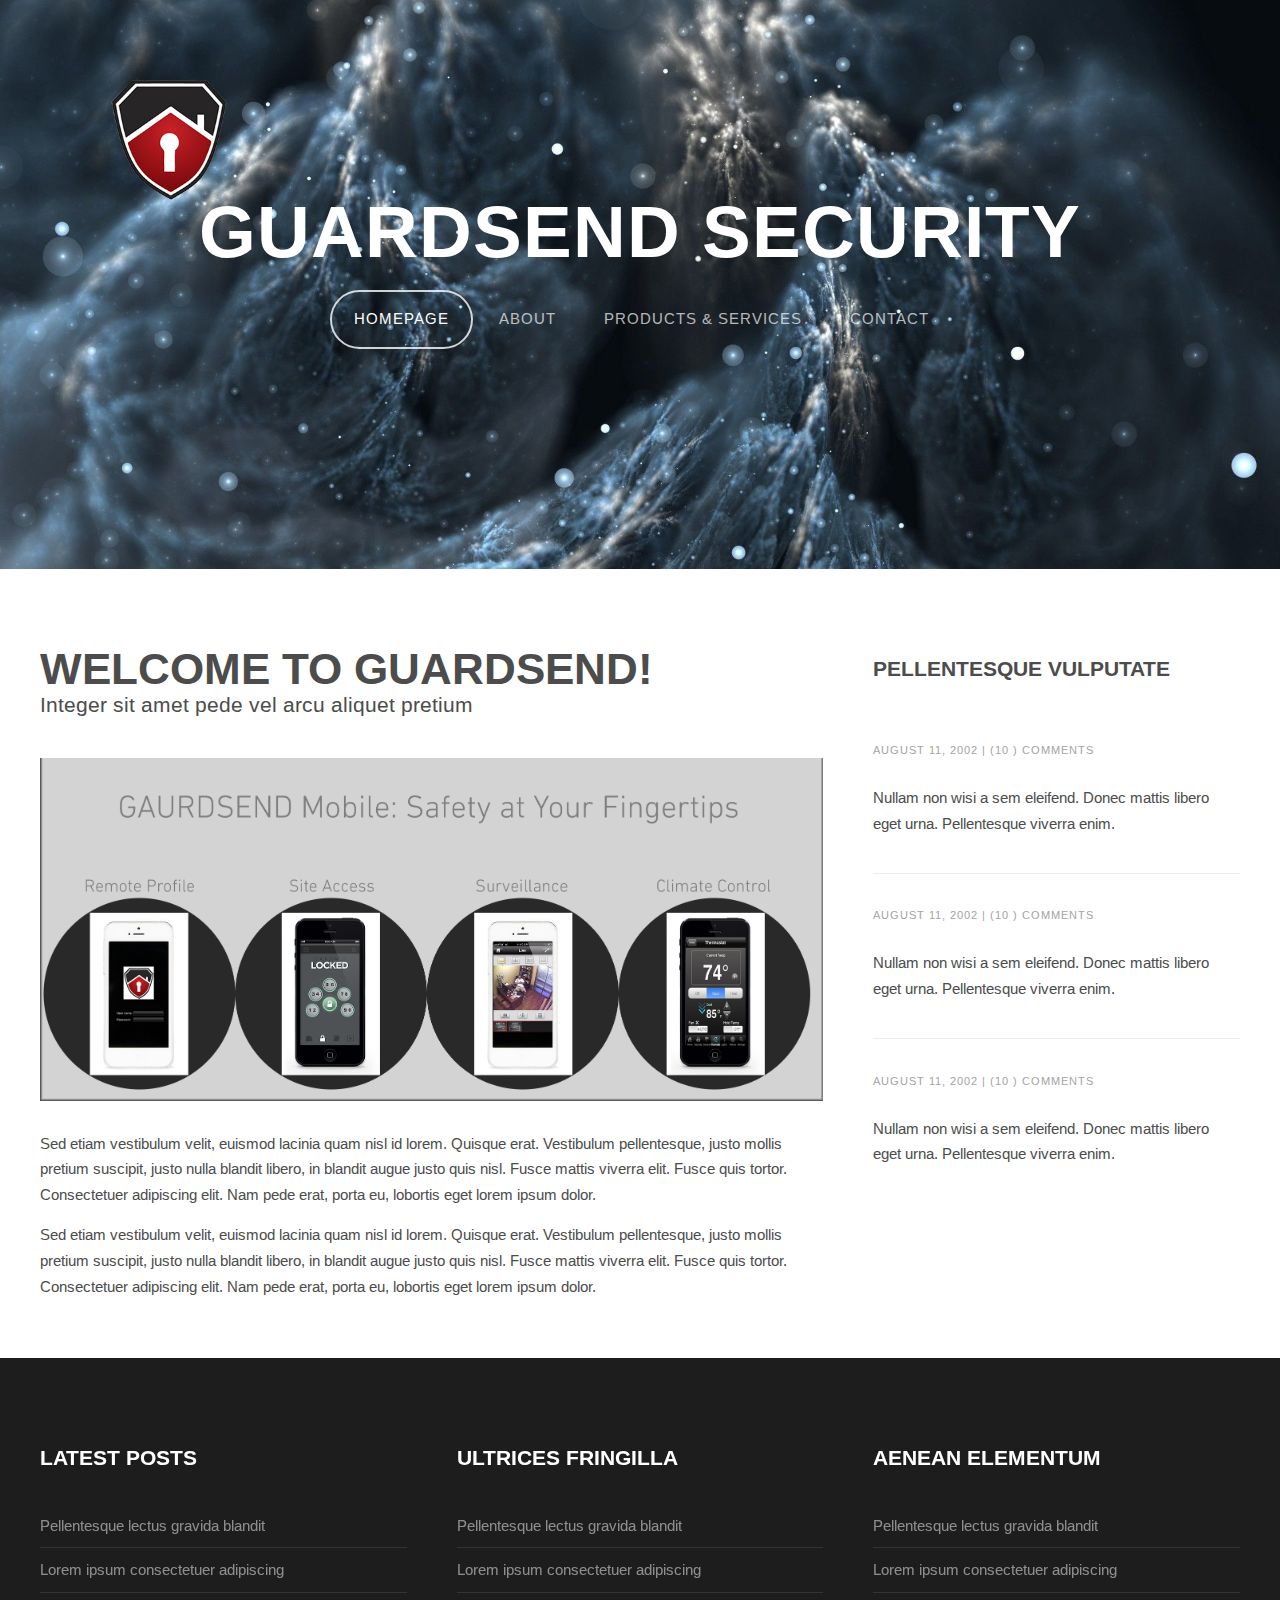
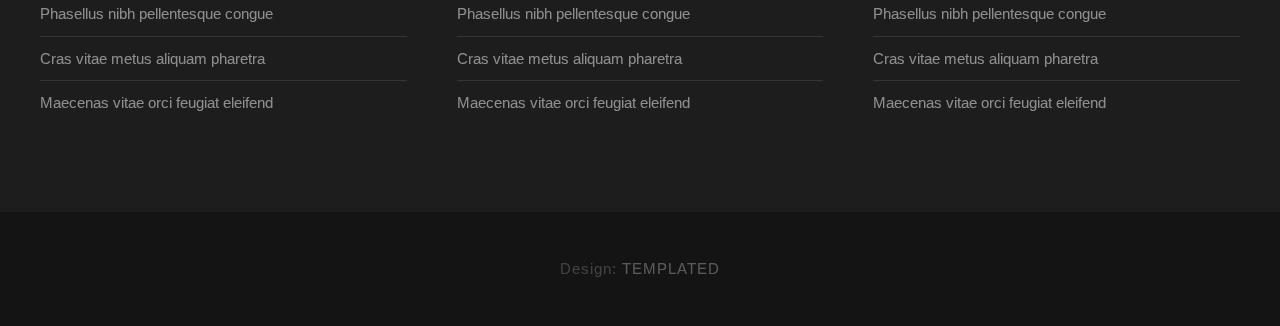
==== index.html @ c7738da0 "Initial" ====
<!DOCTYPE HTML>
<!--
	Iridium by TEMPLATED
    templated.co @templatedco
    Released for free under the Creative Commons Attribution 3.0 license (templated.co/license)
-->
<html>
	<head>
		<title>Guardsend Home</title>
		<meta http-equiv="content-type" content="text/html; charset=utf-8" />
		<meta name="description" content="" />
		<meta name="keywords" content="" />
		<link href="http://fonts.googleapis.com/css?family=Arimo:400,700" rel="stylesheet" type="text/css">
		<!--[if lte IE 8]><script src="js/html5shiv.js"></script><![endif]-->
		<script src="http://ajax.googleapis.com/ajax/libs/jquery/1.11.0/jquery.min.js"></script>
		<script src="js/skel.min.js"></script>
		<script src="js/skel-panels.min.js"></script>
		<script src="js/init.js"></script>
		<noscript>
			<link rel="stylesheet" href="css/skel-noscript.css" />
			<link rel="stylesheet" href="css/style.css" />
			<link rel="stylesheet" href="css/style-desktop.css" />
		</noscript>
		<!--[if lte IE 8]><link rel="stylesheet" href="css/ie/v8.css" /><![endif]-->
		<!--[if lte IE 9]><link rel="stylesheet" href="css/ie/v9.css" /><![endif]-->
	</head>
	<body class="homepage">

		<!-- Header -->
		<div id="header">
			<div class="container"> 
				
				<!-- Logo -->
				<div id="logo">
					<h1><a href="#">GUARDSEND SECURITY</a></h1>
				</div>
				
				<!-- Nav -->
				<nav id="nav">
					<ul>
						<li class="active"><a href="index.html">Homepage</a></li>
						<li><a href="left-sidebar.html">About</a></li>
						<li><a href="right-sidebar.html">Products & Services</a></li>
						<li><a href="contact.html">Contact</a></li>
					</ul>
				</nav>
			</div>
		</div>

		<!-- Main -->
		<div id="main">
			<div class="container">
				<div class="row"> 
					
					<!-- Content -->
					<div id="content" class="8u skel-cell-important">
						<section>
							<header>
								<h2>Welcome to Guardsend!</h2>
								<span class="byline">Integer sit amet pede vel arcu aliquet pretium</span>
							</header>
							<a href="#" class="image full"><img src="images/hompage.png" alt="" /></a>
                            <p>Sed etiam vestibulum velit, euismod lacinia quam nisl id lorem. Quisque erat. Vestibulum pellentesque, justo mollis pretium suscipit, justo nulla blandit libero, in blandit augue justo quis nisl. Fusce mattis viverra elit. Fusce quis tortor. Consectetuer adipiscing elit. Nam pede erat, porta eu, lobortis eget lorem ipsum dolor.</p>
							<p>Sed etiam vestibulum velit, euismod lacinia quam nisl id lorem. Quisque erat. Vestibulum pellentesque, justo mollis pretium suscipit, justo nulla blandit libero, in blandit augue justo quis nisl. Fusce mattis viverra elit. Fusce quis tortor. Consectetuer adipiscing elit. Nam pede erat, porta eu, lobortis eget lorem ipsum dolor.</p>
						</section>
					</div>
					
					<!-- Sidebar -->
					<div id="sidebar" class="4u">
						<section>
							<header>
								<h2>Pellentesque vulputate</h2>
							</header>
							<ul class="style">
								<li>
									<p class="posted">August 11, 2002  |  (10 )  Comments</p>
									<img src="images/pic04.jpg" alt="" />
									<p class="text">Nullam non wisi a sem eleifend. Donec mattis libero eget urna. Pellentesque viverra enim.</p>
								</li>
								<li>
									<p class="posted">August 11, 2002  |  (10 )  Comments</p>
									<img src="images/pic05.jpg" alt="" />
									<p class="text">Nullam non wisi a sem eleifend. Donec mattis libero eget urna. Pellentesque viverra enim.</p>
								</li>
								<li>
									<p class="posted">August 11, 2002  |  (10 )  Comments</p>
									<img src="images/pic06.jpg" alt="" />
									<p class="text">Nullam non wisi a sem eleifend. Donec mattis libero eget urna. Pellentesque viverra enim.</p>
								</li>
							</ul>
						</section>
					</div>
				</div>
			</div>
		</div>


		<!-- Footer -->
		<div id="footer">
			<div class="container">
				<div class="row">
					<div class="4u">
						<section>
							<h2>Latest Posts</h2>
							<ul class="default">
								<li><a href="#">Pellentesque lectus gravida blandit</a></li>
								<li><a href="#">Lorem ipsum consectetuer adipiscing</a></li>
								<li><a href="#">Phasellus nibh pellentesque congue</a></li>
								<li><a href="#">Cras vitae metus aliquam pharetra</a></li>
								<li><a href="#">Maecenas vitae orci feugiat eleifend</a></li>
							</ul>
						</section>
					</div>
					<div class="4u">
						<section>
							<h2>Ultrices fringilla</h2>
							<ul class="default">
								<li><a href="#">Pellentesque lectus gravida blandit</a></li>
								<li><a href="#">Lorem ipsum consectetuer adipiscing</a></li>
								<li><a href="#">Phasellus nibh pellentesque congue</a></li>
								<li><a href="#">Cras vitae metus aliquam pharetra</a></li>
								<li><a href="#">Maecenas vitae orci feugiat eleifend</a></li>
							</ul>
						</section>
					</div>
					<div class="4u">
						<section>
							<h2>Aenean elementum</h2>
							<ul class="default">
								<li><a href="#">Pellentesque lectus gravida blandit</a></li>
								<li><a href="#">Lorem ipsum consectetuer adipiscing</a></li>
								<li><a href="#">Phasellus nibh pellentesque congue</a></li>
								<li><a href="#">Cras vitae metus aliquam pharetra</a></li>
								<li><a href="#">Maecenas vitae orci feugiat eleifend</a></li>
							</ul>
						</section>
					</div>
				</div>
			</div>
		</div>

		<!-- Copyright -->
		<div id="copyright">
			<div class="container">
				Design: <a href="http://templated.co">TEMPLATED</a> 
			</div>
		</div>
		
	</body>
</html>
---- css/skel-noscript.css ----
/* Resets (http://meyerweb.com/eric/tools/css/reset/ | v2.0 | 20110126 | License: none (public domain)) */

	html,body,div,span,applet,object,iframe,h1,h2,h3,h4,h5,h6,p,blockquote,pre,a,abbr,acronym,address,big,cite,code,del,dfn,em,img,ins,kbd,q,s,samp,small,strike,strong,sub,sup,tt,var,b,u,i,center,dl,dt,dd,ol,ul,li,fieldset,form,label,legend,table,caption,tbody,tfoot,thead,tr,th,td,article,aside,canvas,details,embed,figure,figcaption,footer,header,hgroup,menu,nav,output,ruby,section,summary,time,mark,audio,video{margin:0;padding:0;border:0;font-size:100%;font:inherit;vertical-align:baseline;}article,aside,details,figcaption,figure,footer,header,hgroup,menu,nav,section{display:block;}body{line-height:1;}ol,ul{list-style:none;}blockquote,q{quotes:none;}blockquote:before,blockquote:after,q:before,q:after{content:'';content:none;}table{border-collapse:collapse;border-spacing:0;}body{-webkit-text-size-adjust:none}

/* Box Model */

	*, *:before, *:after {
		-moz-box-sizing: border-box;
		-webkit-box-sizing: border-box;
		-o-box-sizing: border-box;
		-ms-box-sizing: border-box;
		box-sizing: border-box;
	}

/* Container */

	body {
		min-width: 1200px;
	}

	.container {
		width: 1200px;
		margin-left: auto;
		margin-right: auto;
	}

	/* Modifiers */
	
		.container.small {
			width: 900px;
		}

		.container.big {
			width: 100%;
			max-width: 1500px;
			min-width: 1200px;
		}

/* Grid */

	/* Cells */

		.\31 2u { width: 100% }
		.\31 1u { width: 91.6666666667% }
		.\31 0u { width: 83.3333333333% }
		.\39 u { width: 75% }
		.\38 u { width: 66.6666666667% }
		.\37 u { width: 58.3333333333% }
		.\36 u { width: 50% }
		.\35 u { width: 41.6666666667% }
		.\34 u { width: 33.3333333333% }
		.\33 u { width: 25% }
		.\32 u { width: 16.6666666667% }
		.\31 u { width: 8.3333333333% }
		.\-11u { margin-left: 91.6666666667% }
		.\-10u { margin-left: 83.3333333333% }
		.\-9u { margin-left: 75% }
		.\-8u { margin-left: 66.6666666667% }
		.\-7u { margin-left: 58.3333333333% }
		.\-6u { margin-left: 50% }
		.\-5u { margin-left: 41.6666666667% }
		.\-4u { margin-left: 33.3333333333% }
		.\-3u { margin-left: 25% }
		.\-2u { margin-left: 16.6666666667% }
		.\-1u { margin-left: 8.3333333333% }

		.row > * {
			padding: 50px 0 0 50px;
			float: left;
			-moz-box-sizing: border-box;
			-webkit-box-sizing: border-box;
			-o-box-sizing: border-box;
			-ms-box-sizing: border-box;
			box-sizing: border-box;
		}

		.row + .row > * {
			padding-top: 50px;
		}

		.row {
			margin-left: -50px;
		}

	/* Rows */

		.row:after {
			content: '';
			display: block;
			clear: both;
			height: 0;
		}

		.row:first-child > * {
			padding-top: 0;
		}

		.row > * {
			padding-top: 0;
		}

		/* Modifiers */

			/* Flush */

				.row.flush {
					margin-left: 0;
				}

				.row.flush > * {
					padding: 0 !important;
				}

			/* Quarter */

				.row.quarter > * {
					padding: 12.5px 0 0 12.5px;
				}

				.row.quarter + .row.quarter > * {
					padding-top: 12.5px;
				}

				.row.quarter {
					margin-left: -12.5px;
				}

			/* Half */

				.row.half > * {
					padding: 25px 0 0 25px;
				}

				.row.half + .row.half > * {
					padding-top: 25px;
				}

				.row.half {
					margin-left: -25px;
				}

			/* One and (a) Half */

				.row.oneandhalf > * {
					padding: 75px 0 0 75px;
				}

				.row.oneandhalf + .row.oneandhalf > * {
					padding-top: 75px;
				}

				.row.oneandhalf {
					margin-left: -75px;
				}

			/* Double */

				.row.double > * {
					padding: 100px 0 0 100px;
				}

				.row.double + .row.double > * {
					padding-top: 100px;
				}

				.row.double {
					margin-left: -100px;
				}
---- css/style.css ----
/*
	Iridium by TEMPLATED
    templated.co @templatedco
    Released for free under the Creative Commons Attribution 3.0 license (templated.co/license)
*/

/*********************************************************************************/
/* Basic                                                                         */
/*********************************************************************************/

	body
	{
		background: #141414;
	}

	body,input,textarea,select
	{
		font-family: 'Arimo', sans-serif;
		font-size: 11pt;
		line-height: 1.75em;
		color: #4c4c4c;
	}

	h1,h2,h3,h4,h5,h6
	{
		text-transform: uppercase;
		font-weight: bold;
	}
	
		h1 a, h2 a, h3 a, h4 a, h5 a, h6 a
		{
			color: inherit;
			text-decoration: none;
		}
		
	/* Change this to whatever font weight/color pairing is most suitable */
	strong, b
	{
		font-weight: bold;
		color: #000000;
	}
	
	em, i
	{
		font-style: italic;
	}

	/* Don't forget to set this to something that matches the design */
	a
	{
		text-decoration: underline;
		color: #272727;
	}

	a:hover
	{
		text-decoration: none;
	}
	
	sub
	{
		position: relative;
		top: 0.5em;
		font-size: 0.8em;
	}
	
	sup
	{
		position: relative;
		top: -0.5em;
		font-size: 0.8em;
	}
	
	hr
	{
		border: 0;
		border-top: solid 1px #ddd;
	}
	
	blockquote
	{
		border-left: solid 0.5em #ddd;
		padding: 1em 0 1em 2em;
		font-style: italic;
	}
	
	p, ul, ol, dl, table
	{
		margin-bottom: 1em;
	}

	header
	{
		margin-bottom: 1em;
	}
	
		header h2
		{
		}
	
		header .byline
		{
			display: block;
			margin: 0.5em 0 0 0;
			padding: 0 0 0.5em 0;
		}
		
	footer
	{
		margin-top: 1em;
	}

	br.clear
	{
		clear: both;
	}

	/* Sections/Articles */
	
		section,
		article
		{
			margin-bottom: 3em;
		}
		
		section > :last-child,
		article > :last-child
		{
			margin-bottom: 0;
		}

		section:last-child,
		article:last-child
		{
			margin-bottom: 0;
		}

		.row > section,
		.row > article
		{
			margin-bottom: 0;
		}

	/* Images */

		.google-maps {
			position: relative;
			padding-bottom: 75%; 
			height: 0;
			overflow: hidden;
    	}
    	.google-maps iframe {
			position: absolute;
			top: 0;
			left: 0;
			width: 100% !important;
			height: 100% !important;
   		}
		
		.image
		{
			display: inline-block;
		}
		
			.image img
			{
				display: block;
				width: 100%;
			}

			.image.featured
			{
				display: block;
				width: 100%;
				margin: 0 0 2em 0;
			}
			
			.image.full
			{
				display: block;
				width: 100%;
				margin: 0 0 2em 0;
			}
			
			.image.left
			{
				float: left;
				margin: 0 2em 2em 0;
			}
			
			.image.centered
			{
				display: block;
				margin: 0 0 2em 0;
			}

				.image.centered img
				{
					margin: 0 auto;
					width: auto;
				}

	/* Lists */

		ul.default
		{
			margin: 0;
			padding: 0;
			list-style: none;
		}
		
			ul.default li
			{
				padding: 0.60em 0em;
				border-top: 1px solid;
				border-color: rgba(255,255,255,.1);
			}
			
			ul.default li:first-child
			{
				padding-top: 0;
				border-top: none;
			}
			
			ul.default a
			{
				text-decoration: none;
				color: rgba(255,255,255,.5);
			}
			
			ul.default a:hover
			{
				text-decoration: underline;
			}
			
		ul.style {
		}
		
		ul.style li {
			margin: 0;
			padding: 2em 0em 1.5em 0em;
			border-top: 1px solid #ECECEC;
		}
		
		ul.style li:first-child
		{
			padding-top: 0;
			border-top: none;
		}
		
		ul.style img {
			float: left;
			margin-right: 20px;
		}
		
		ul.style p {
		}
		
		ul.style .posted {
			padding: 0em 0em 1em 0em;
			letter-spacing: 1px;
			text-transform: uppercase;
			font-size: 8pt;
			color: #A2A2A2;
		}
		
		ul.style .first {
			padding-top: 0px;
			border-top: none;
		}
							

	/* Buttons */
		
		.button
		{
			position: relative;
			display: inline-block;
			margin-top: 2em;
			padding: 0.90em 1.5em;
			background: #0E4878;
			border-radius: 40px;
			text-decoration: none;
			text-transform: uppercase;
			font-size: 1.1em;
			color: #FFF;
			-moz-transition: color 0.35s ease-in-out, background-color 0.35s ease-in-out;
			-webkit-transition: color 0.35s ease-in-out, background-color 0.35s ease-in-out;
			-o-transition: color 0.35s ease-in-out, background-color 0.35s ease-in-out;
			-ms-transition: color 0.35s ease-in-out, background-color 0.35s ease-in-out;
			transition: color 0.35s ease-in-out, background-color 0.35s ease-in-out;
			cursor: pointer;
		}

			.button:hover
			{
				background: #de3d27;
				color: #FFF !important;
			}
			
/*********************************************************************************/
/* Header                                                                        */
/*********************************************************************************/

	#header
	{
		position: relative;
		background: #2a2f27 url(../images/backk.jpg) no-repeat;
		background-size: cover;
	}

	#logo
	{
	}
	
	#nav
	{
	}

		#nav ul
		{
			margin: 0;
		}
	
/*********************************************************************************/
/* Banner                                                                        */
/*********************************************************************************/

	#banner
	{
		position: relative;
		background: #333;
		color: #fff;
	}

/*********************************************************************************/
/* Main                                                                          */
/*********************************************************************************/

	#main
	{
		position: relative;
		background: #fff;
	}

/*********************************************************************************/
/* Featured                                                                      */
/*********************************************************************************/
	
	#featured
	{
		position: relative;
		background: #f2f2f2;
	}
	
	#featured h2
	{
		display: block;
		margin-bottom: 2em;
		font-size: 1.4em;
	}
	
/*********************************************************************************/
/* Footer                                                                        */
/*********************************************************************************/
	
	#footer
	{
		position: relative;
		background: #1d1d1d;
	}
	
	#footer h2
	{
		display: block;
		color: #FFF;
	}
	
/*********************************************************************************/
/* Copyright                                                                     */
/*********************************************************************************/
	
	#copyright
	{
		position: relative;
		padding: 3em 0em;
		letter-spacing: 1px;
		text-align: center;
		color: rgba(255,255,255,.2);
	}
	
	#copyright .container
	{
	}
	
	#copyright a
	{
		text-decoration: none;
		color: rgba(255,255,255,.3);
	}
---- css/style-desktop.css ----
/*
	Iridium by TEMPLATED
    templated.co @templatedco
    Released for free under the Creative Commons Attribution 3.0 license (templated.co/license)
*/

/*********************************************************************************/
/* Basic                                                                         */
/*********************************************************************************/

	body
	{
	}

	body,input,textarea,select
	{
		font-size: 11pt;
	}

/*********************************************************************************/
/* Header                                                                        */
/*********************************************************************************/

	#header
	{
		position: relative;
		padding: 5em 0em;
		text-align: center;
	}
	
		.homepage #header
		{
			padding: 15em 0em;
		}

		#header .container
		{
		}

/*********************************************************************************/
/* Logo                                                                          */
/*********************************************************************************/

	#logo
	{
		margin-bottom: 3em;
	}
	
		#logo h1
		{
			color: #FFF;
		}
	
		#logo h1 a
		{
			display: block;
			letter-spacing: 1px;
			text-decoration: none;
			text-transform: uppercase;
			font-size: 5em;
			font-weight: 900;
			color: #FFF;
		}

		#logo span
		{
			display: block;
			padding-top: 1em;
			letter-spacing: 1px;
			text-transform: uppercase;
			font-size: 1.2em;
			color: rgba(255,255,255,.5);
		}			
			

/*********************************************************************************/
/* Nav                                                                           */
/*********************************************************************************/

	#nav
	{
	}

		#nav > ul > li
		{
			display: inline-block;
		}
		
			#nav > ul > li:last-child
			{
				padding-right: 0;
			}

			#nav > ul > li > a,
			#nav > ul > li > span
			{
				display: block;
				padding: 1em 1.5em;
				letter-spacing: 1px;
				text-decoration: none;
				text-transform: uppercase;
				font-weight: 200;
				font-size: 1em;
				outline: 0;
				color: rgba(255,255,255,.7);
			}


			#nav > ul > li > a:hover
			{
				color: #FFF;
			}

			#nav li.active a
			{
				background: none;
				border-radius: 40px;
				border: 2px solid;
				border-color: rgba(255,255,255,.8);
				color: #FFF;
			}

			#nav > ul > li > ul
			{
				display: none;
			}


/*********************************************************************************/
/* Main                                                                          */
/*********************************************************************************/

	#main
	{
		padding: 6em 0em 4em 0em;
	}
	
	#content
	{
	}
	
	#content header
	{
		margin-bottom: 2em;
	}
	
	#content header h2
	{
		font-size: 3em;
	}
	
	#content header .byline
	{
		font-size: 1.40em;
	}
	
	#sidebar h2
	{
		display: block;
		padding-bottom: 2em;
		font-size: 1.4em;
	}

/*********************************************************************************/
/* Featured                                                                      */
/*********************************************************************************/
	
	#featured
	{
		padding: 6em 0em;
	}

/*********************************************************************************/
/* Footer                                                                        */
/*********************************************************************************/
	
	#footer
	{
		position: relative;
		padding: 6em 0em;
	}
	
	#footer h2
	{
		padding-bottom: 2em;
		font-size: 1.4em;
	}
	
/*********************************************************************************/
/* Copyright                                                                     */
/*********************************************************************************/
	
	#copyright
	{
		padding: 3em 0em;
	}
---- css/ie/v8.css ----
/*********************************************************************************/
/* Basic                                                                         */
/*********************************************************************************/

	.button
	{
		/*
		
		For elements that use border-radius, add the following:
		
			-ms-behavior: url('css/ie/PIE.htc');

		Note that PIE.htc requires its elements to be relative or absolute:

			position: relative;

		*/
	}
---- css/ie/v9.css ----
/*********************************************************************************/
/* Basic                                                                         */
/*********************************************************************************/
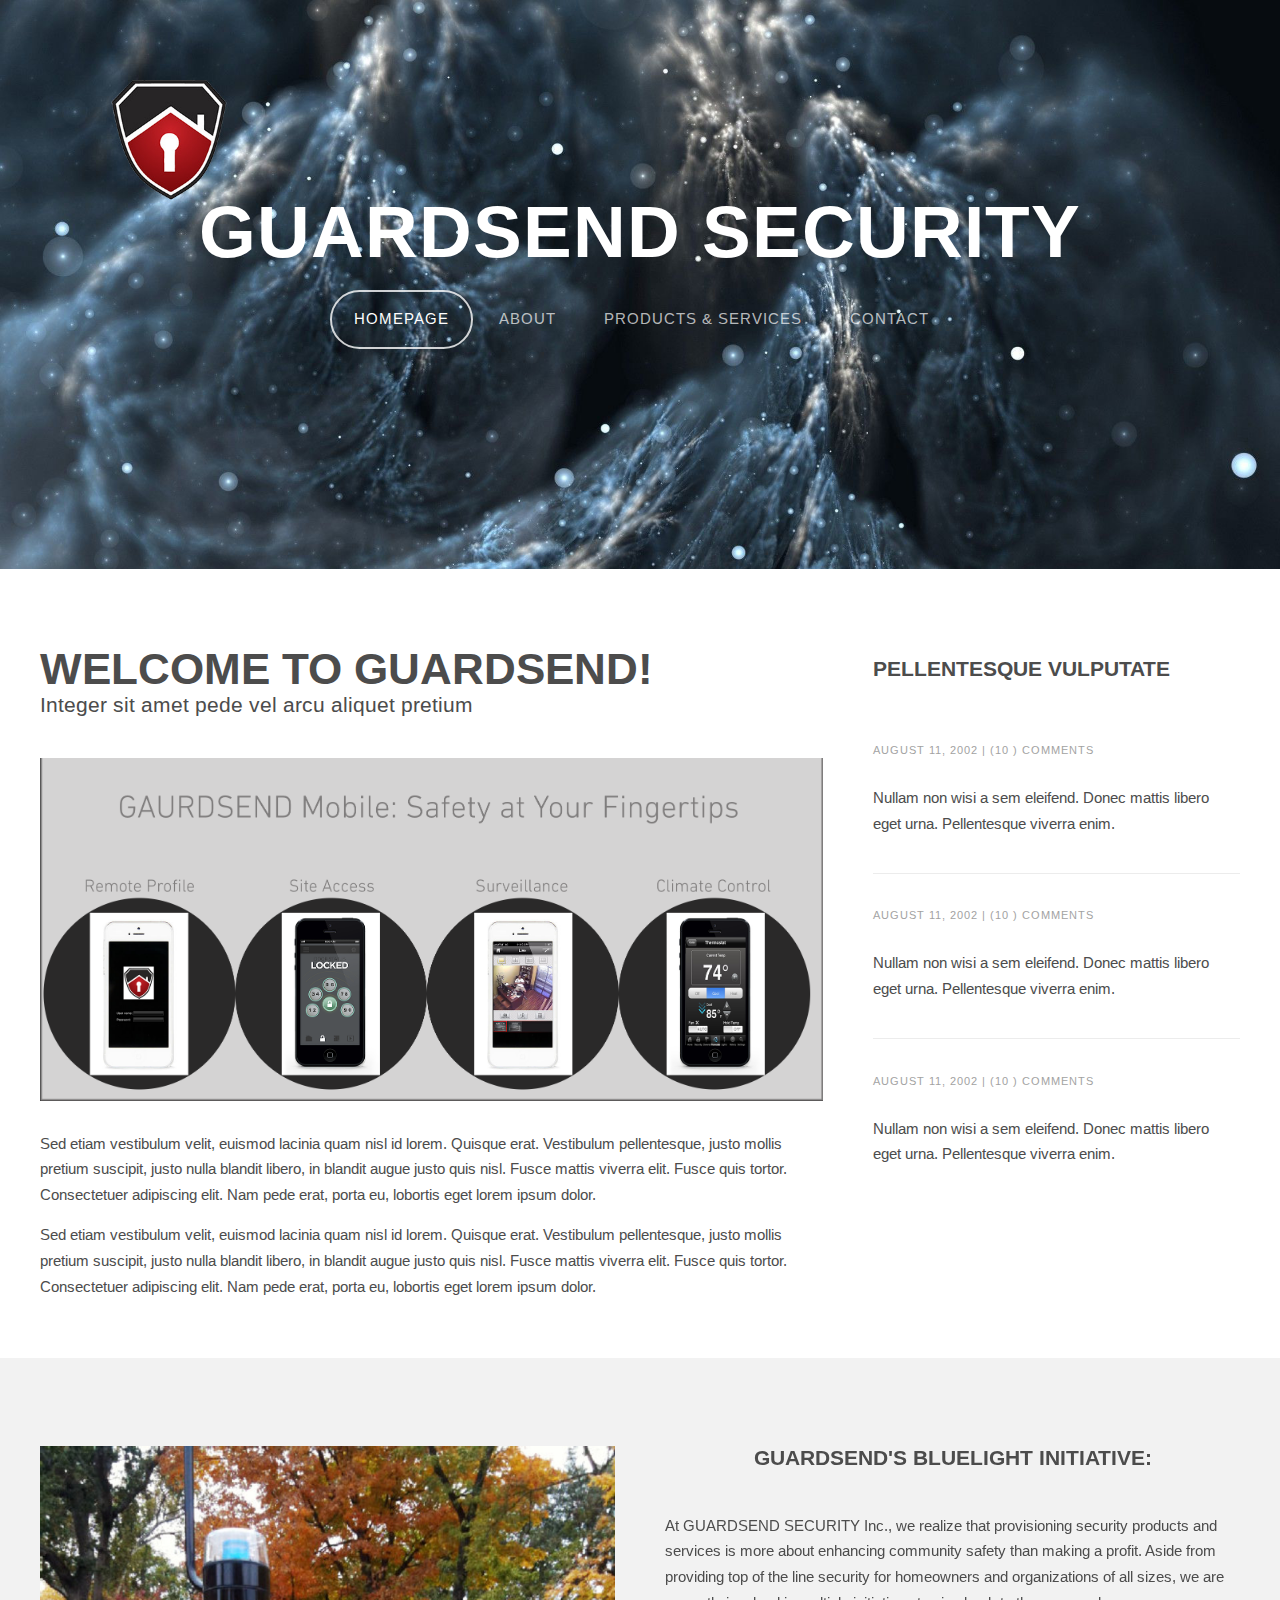
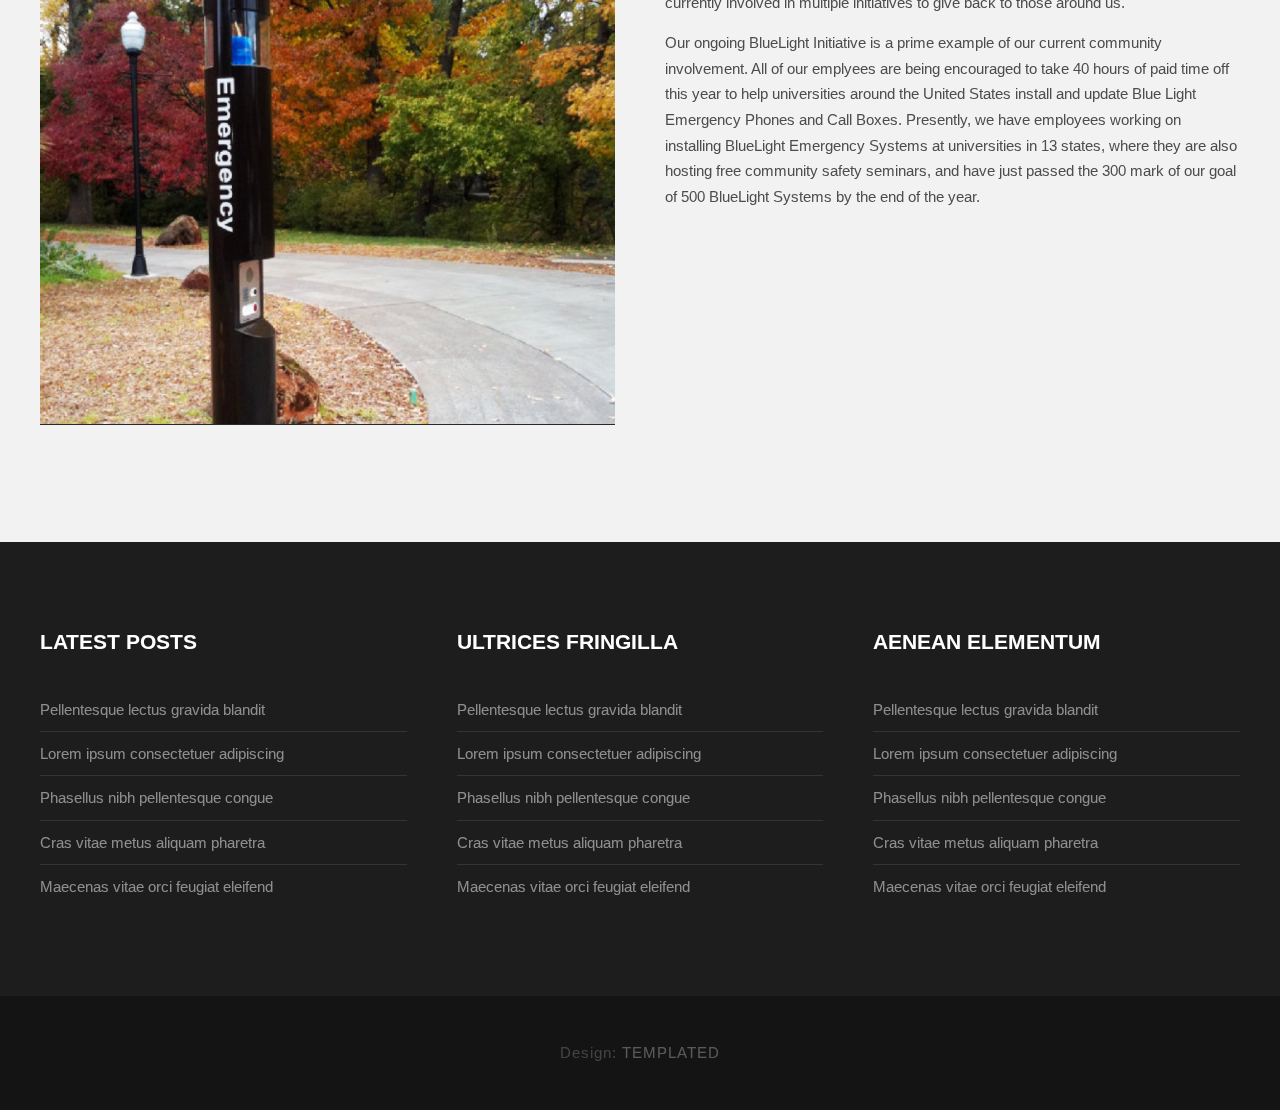
==== commit d78cd791: "Finished about" ====
--- a/index.html
+++ b/index.html
@@ -39,8 +39,8 @@
 				<nav id="nav">
 					<ul>
 						<li class="active"><a href="index.html">Homepage</a></li>
-						<li><a href="left-sidebar.html">About</a></li>
-						<li><a href="right-sidebar.html">Products & Services</a></li>
+						<li><a href="about.html">About</a></li>
+						<li><a href="prodnserv.html">Products & Services</a></li>
 						<li><a href="contact.html">Contact</a></li>
 					</ul>
 				</nav>
@@ -89,6 +89,34 @@
 								</li>
 							</ul>
 						</section>
+					</div>
+				</div>
+			</div>
+		</div>
+        
+        <!-- Footer -->
+		<div id="featured">
+			<div class="container">
+				<div class="row">
+					<div class="6u">
+						<a href="#" class="image full"><img src="images/blue.png" alt="" /></a>
+					</div>
+                    <div class="6u">
+                    	<h2>GUARDSEND'S BlueLight Initiative:</h2>
+						<p>
+                        	At GUARDSEND SECURITY Inc., we realize that provisioning security products and services
+                            is more about enhancing community safety than making a profit. Aside from providing top
+                            of the line security for homeowners and organizations of all sizes, we are currently involved
+                            in multiple initiatives to give back to those around us.
+                        </p>
+                        <p>
+                        	Our ongoing BlueLight Initiative is a prime example of our current community involvement. All 
+                            of our emplyees are being encouraged to take 40 hours of paid time off this year to help universities
+                            around the United States install and update Blue Light Emergency Phones and Call Boxes. Presently, we
+                            have employees working on installing BlueLight Emergency Systems at universities in 13 states, where
+                            they are also hosting free community safety seminars, and have just passed the 300 mark of our goal of 
+                            500 BlueLight Systems by the end of the year.
+                        </p>
 					</div>
 				</div>
 			</div>
--- a/css/style.css
+++ b/css/style.css
@@ -274,6 +274,7 @@
 		
 		.button
 		{
+			text-align: center;
 			position: relative;
 			display: inline-block;
 			margin-top: 2em;
--- a/css/style-desktop.css
+++ b/css/style-desktop.css
@@ -169,6 +169,11 @@
 	{
 		padding: 6em 0em;
 	}
+	
+	#featured h2
+	{
+		text-align: center;
+	}
 
 /*********************************************************************************/
 /* Footer                                                                        */
